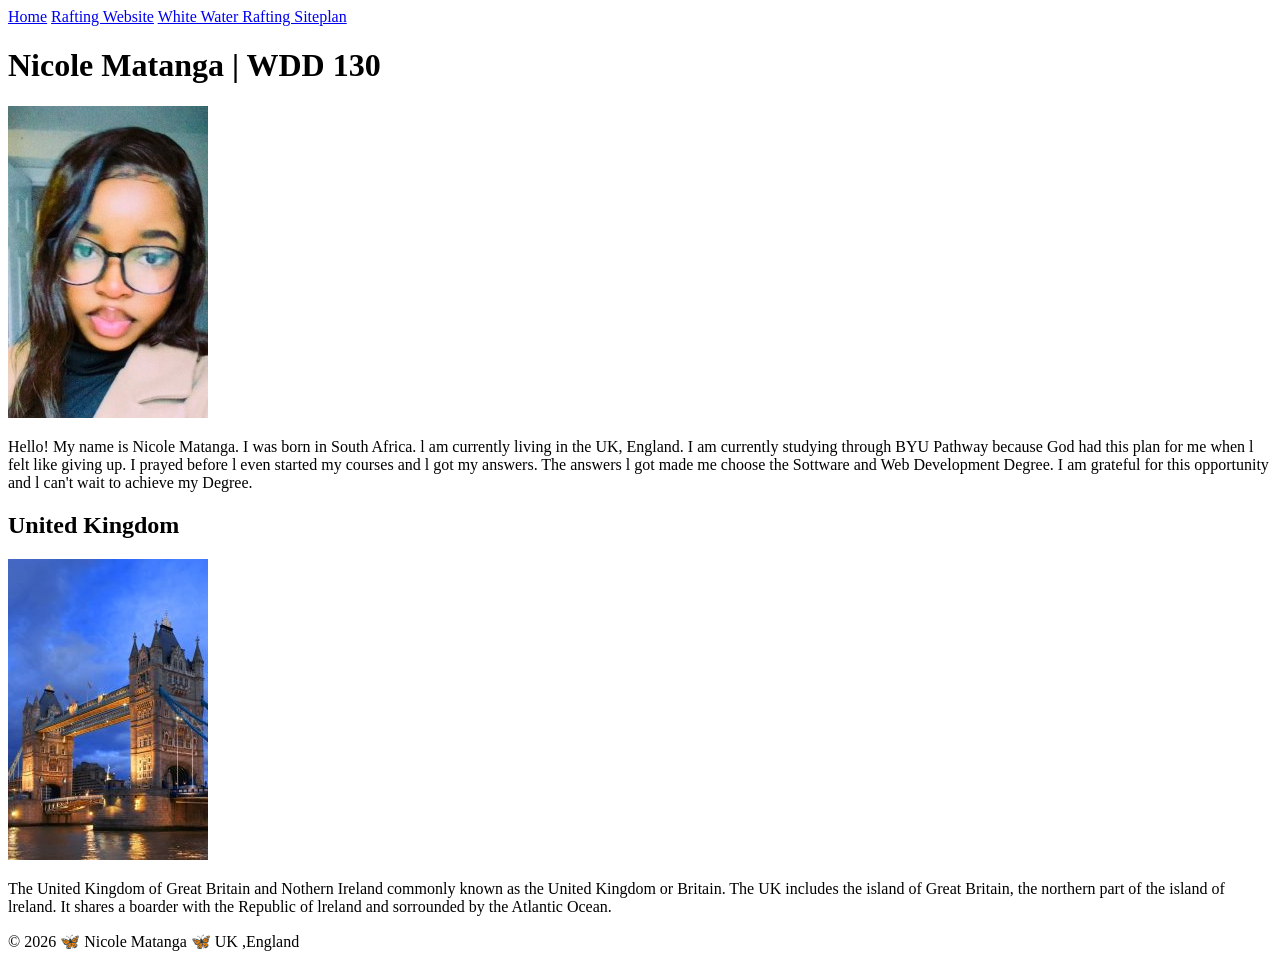
==== week01/index.html @ 92925ff4 "commit" ====
<!DOCTYPE html>
<html lang="en-US">

<head>
  <meta charset="UTF-8">
  <meta name="viewport" content="width=device-width, initial-scale=1.0">
  <title>Nicole Matanga| WDD 130</title>
  <meta name="descrpition" content="Nicole Matanga's BYU IDAHO WDD 130 course homepage">
  <meta name="author" content="Nicole Matanga">

  <link rel="stylesheet" href="week02/styles/styles.css">
</head>

<body>

  <nav>
    <a href="#">Home</a>
    <a href="wwr/">Rafting Website</a>
    <a href="wwr/site-plan-rafting-.html"> White Water Rafting Siteplan </a>
  </nav>
  </header>

  <main>
    <h1>Nicole Matanga | WDD 130</h1>

    <img src=" images/profile.jpg" alt="Nicole Matanga" width="200">

    <p>Hello! My name is Nicole Matanga. I was born in South Africa.
      l am currently living in the UK, England. I am currently studying through BYU Pathway
      because God had this plan for me
      when l felt like giving up. I prayed before l even started my courses and l got my
      answers. The answers l got made me
      choose the Sottware and Web Development Degree. I am grateful for this opportunity and l
      can't wait to achieve my Degree.</p>
  </main>

  <aside>
    <h2>United Kingdom</h2>

    <img src="images/UKprofile.jpg" alt="The London Bridge" width="200">


    <p>The United Kingdom of Great Britain and Nothern Ireland
      commonly known as the
      United Kingdom or Britain.
      The UK includes the island of Great Britain, the northern part of the island of lreland.
      It
      shares a boarder
      with the Republic of lreland and sorrounded by the Atlantic Ocean.</p>
  </aside>

  <footer>
    <p>© 2026 🦋 Nicole Matanga 🦋 UK ,England</p>
  </footer>
</body>

</html>
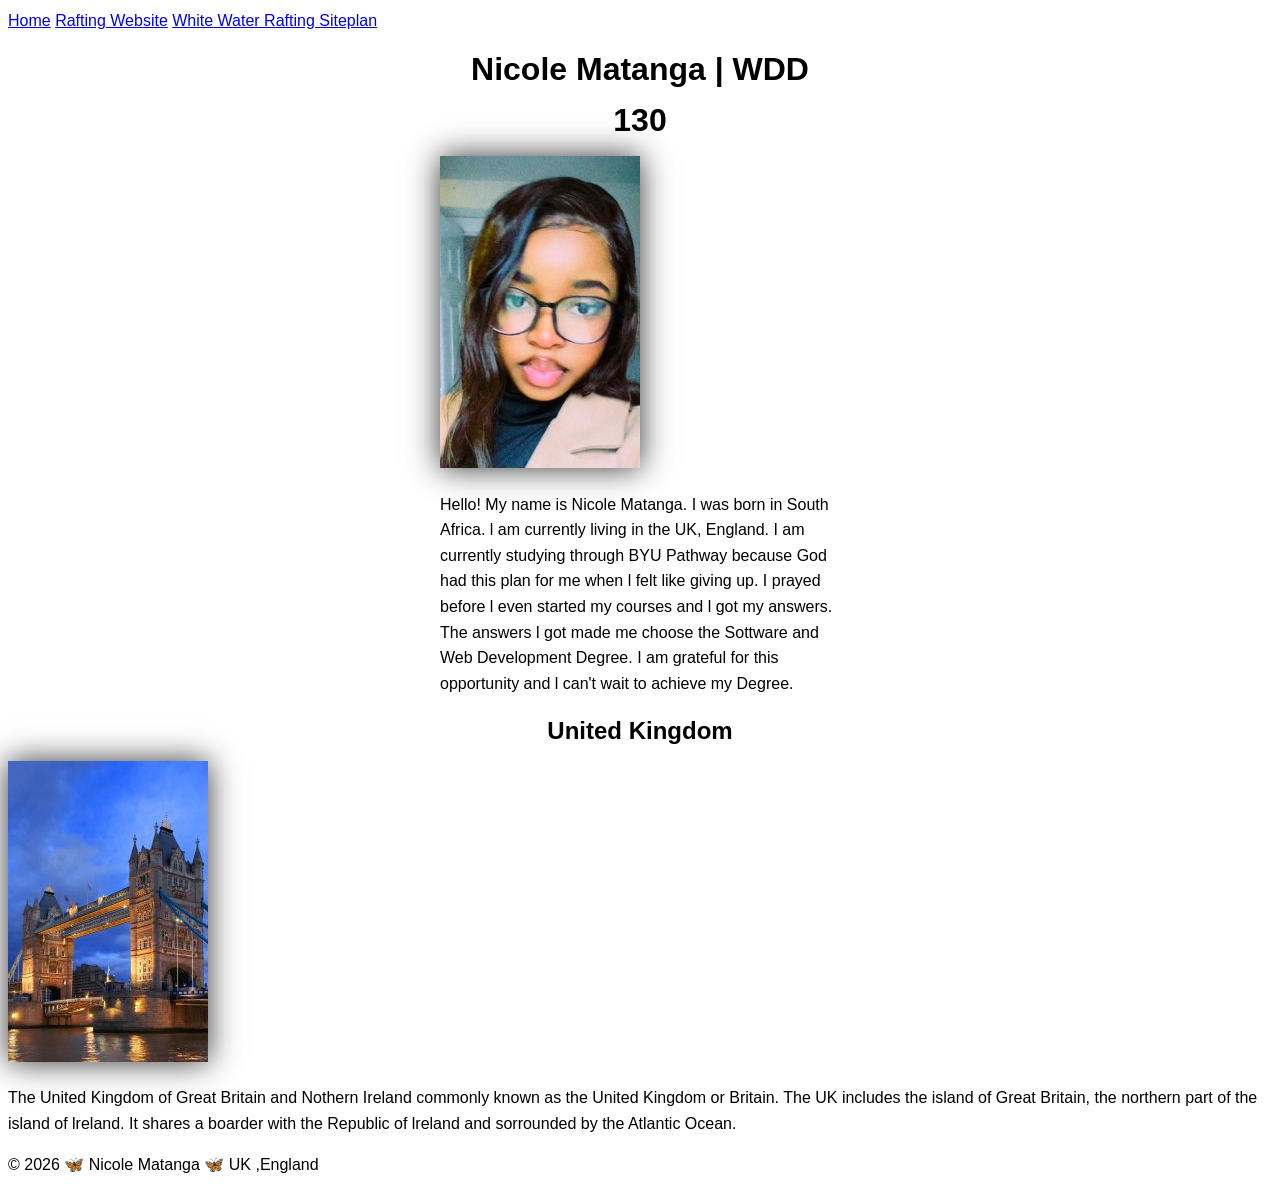
==== commit 84ad49ef: "commit" ====
--- a/week01/index.html
+++ b/week01/index.html
@@ -8,7 +8,7 @@
   <meta name="descrpition" content="Nicole Matanga's BYU IDAHO WDD 130 course homepage">
   <meta name="author" content="Nicole Matanga">
 
-  <link rel="stylesheet" href="week02/styles/styles.css">
+  <link rel="stylesheet" href="styles/styles.css">
 </head>
 
 <body>
--- a/week01/styles/styles.css
+++ b/week01/styles/styles.css
@@ -0,0 +1,37 @@
+body {
+    font-family: Arial, Helvetica, sans-serif;
+    line-height: 1.6;
+}
+
+header {
+    background-color: #540606;
+    color: #883636;
+    padding: 10px;
+    text-align: center;
+    font-size: 1.5rem;
+}
+
+main {
+    width: 400px;
+    margin: 0 auto;
+}
+
+h1 {
+    margin: 10px;
+    text-align: center;
+}
+
+h2 {
+    margin: 10px;
+    text-align: center;
+}
+
+img {
+    height: auto;
+    box-shadow: 0 0 30px #333;
+}
+
+section {
+    margin: 20px 0;
+    border: 1px solid;
+}
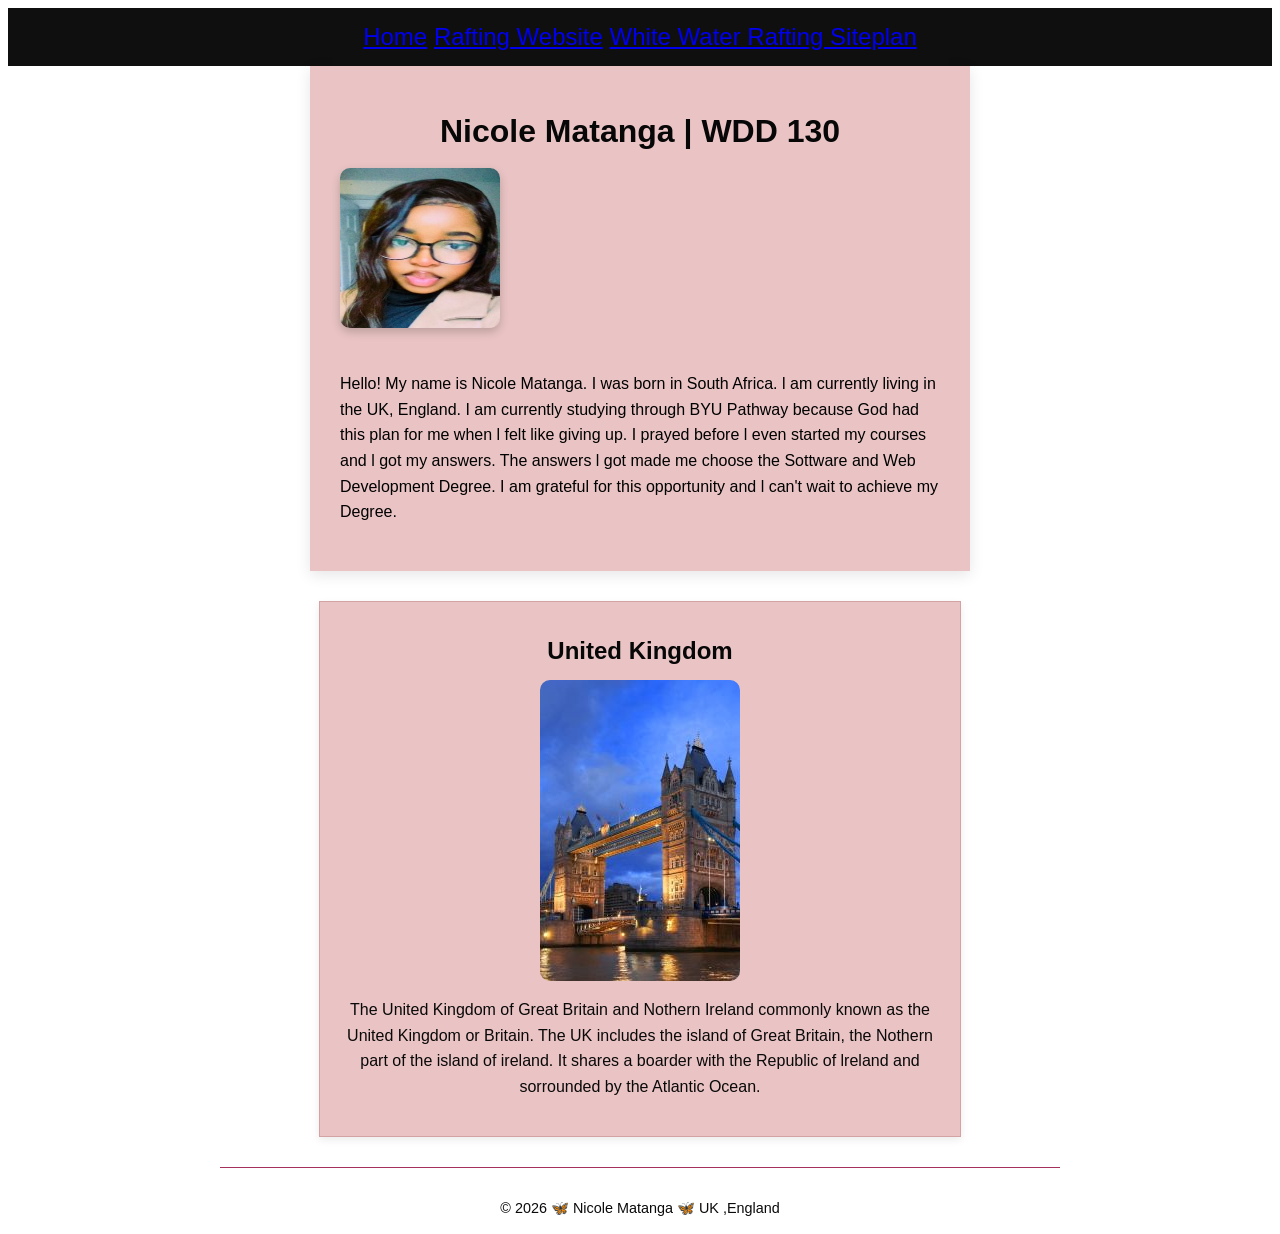
==== commit c8a1a842: "commit" ====
--- a/week01/index.html
+++ b/week01/index.html
@@ -13,11 +13,12 @@
 
 <body>
 
-  <nav>
-    <a href="#">Home</a>
-    <a href="wwr/">Rafting Website</a>
-    <a href="wwr/site-plan-rafting-.html"> White Water Rafting Siteplan </a>
-  </nav>
+  <header>
+    <nav>
+      <a href="#">Home</a>
+      <a href="wwr/">Rafting Website</a>
+      <a href="wwr/site-plan-rafting-.html"> White Water Rafting Siteplan </a>
+    </nav>
   </header>
 
   <main>
@@ -43,7 +44,7 @@
     <p>The United Kingdom of Great Britain and Nothern Ireland
       commonly known as the
       United Kingdom or Britain.
-      The UK includes the island of Great Britain, the northern part of the island of lreland.
+      The UK includes the island of Great Britain, the Nothern part of the island of ireland.
       It
       shares a boarder
       with the Republic of lreland and sorrounded by the Atlantic Ocean.</p>
--- a/week01/styles/styles.css
+++ b/week01/styles/styles.css
@@ -4,34 +4,82 @@
 }
 
 header {
-    background-color: #540606;
-    color: #883636;
+    background-color: #0f0f0f;
+    color: #eac4c4;
     padding: 10px;
     text-align: center;
     font-size: 1.5rem;
 }
 
 main {
-    width: 400px;
+    width: 100%px;
+    max-width: 600px;
     margin: 0 auto;
+    padding: 30px;
+    background-color: #eac4c4;
+    border: 1px solid #ccc;
+    border: 14px;
+    box-shadow: 0 4px 14px rgba(0, 0, 0, 0.1);
+}
+
+main img {
+    width: 160px;
+    height: 160px;
+    margin: 0 auto 20px;
+    border-radius: 10px;
+
+    box-shadow: 0 4px 10px rgba(0, 0, 0, 0.2);
 }
 
 h1 {
     margin: 10px;
+    color: #070707;
     text-align: center;
 }
 
 h2 {
     margin: 10px;
+    color: #070707;
     text-align: center;
 }
 
-img {
+p {
+    padding: 0;
+}
+
+aside {
+    width: 100%;
+    max-width: 600px;
+    margin: 30px auto;
+    padding: 20px;
+    text-align: center;
+    background-color: #eac4c4;
+    color: #0a0909;
+    border: 1px solid rgba(121, 26, 26, 0.2);
+    box-shadow: 0 3px 8px rgba(0, 0, 0, 0.08);
+}
+
+aside img {
+    display: block;
+    width: 100%;
+    max-width: 200px;
     height: auto;
-    box-shadow: 0 0 30px #333;
+    margin: 0 auto 15px;
+    border-radius: 10px;
+
 }
 
 section {
     margin: 20px 0;
     border: 1px solid;
+}
+
+footer {
+    max-width: 840px;
+    margin: 30px auto 0;
+    padding-top: 15px;
+    color: #0a0a0a;
+    text-align: center;
+    border-top: 1px solid #a4305b;
+    font-size: 0.9rem;
 }
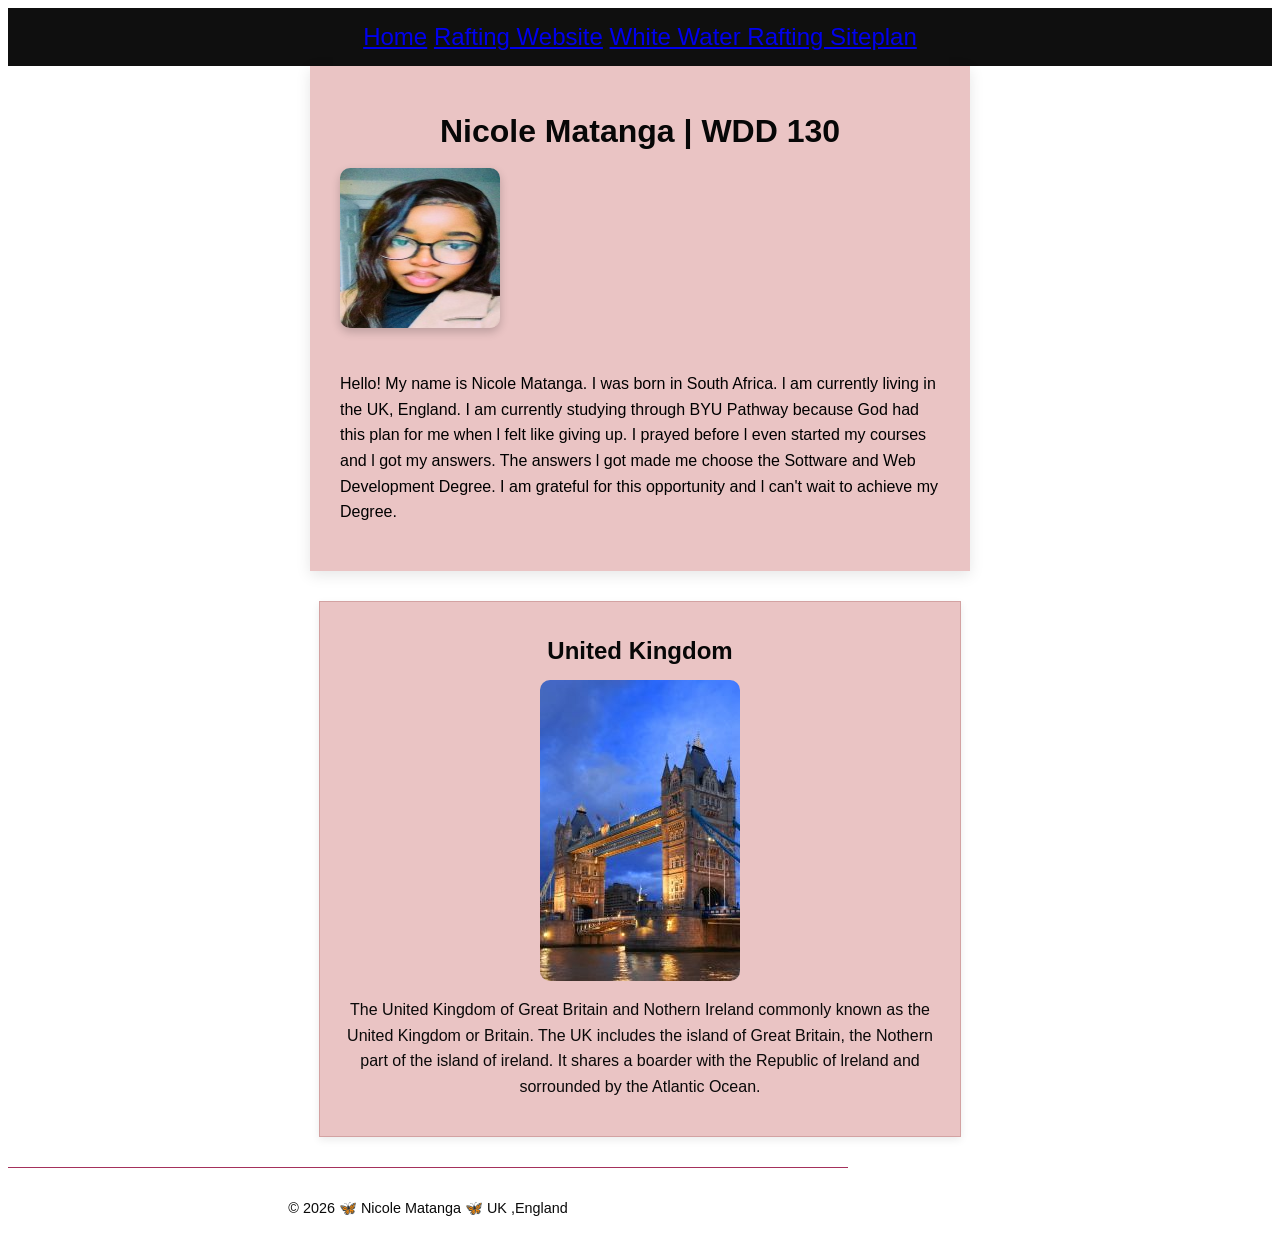
==== commit 559a3a8e: "commit" ====
--- a/week01/index.html
+++ b/week01/index.html
@@ -38,7 +38,7 @@
   <aside>
     <h2>United Kingdom</h2>
 
-    <img src="images/UKprofile.jpg" alt="The London Bridge" width="200">
+    <img src="images/uk-profile.jpg" alt="The London Bridge" width="200">
 
 
     <p>The United Kingdom of Great Britain and Nothern Ireland
--- a/week01/styles/styles.css
+++ b/week01/styles/styles.css
@@ -76,7 +76,7 @@
 
 footer {
     max-width: 840px;
-    margin: 30px auto 0;
+    margin-top: 30px auto 0;
     padding-top: 15px;
     color: #0a0a0a;
     text-align: center;
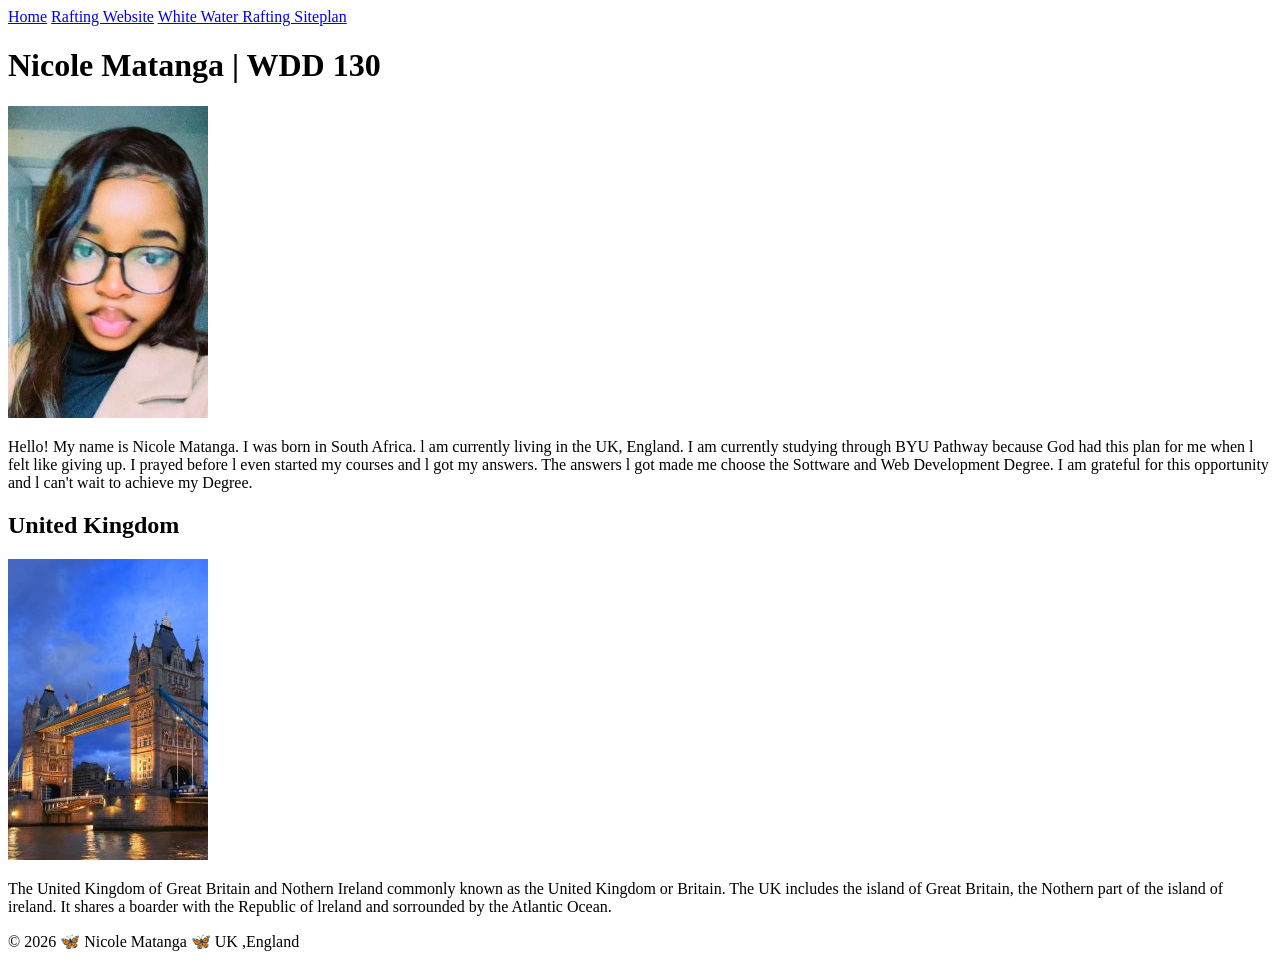
==== commit 1019a961: "commit" ====
--- a/week01/index.html
+++ b/week01/index.html
@@ -1,58 +1,57 @@
-<!DOCTYPE html>
-<html lang="en-US">
-
-<head>
-  <meta charset="UTF-8">
-  <meta name="viewport" content="width=device-width, initial-scale=1.0">
-  <title>Nicole Matanga| WDD 130</title>
-  <meta name="descrpition" content="Nicole Matanga's BYU IDAHO WDD 130 course homepage">
-  <meta name="author" content="Nicole Matanga">
-
-  <link rel="stylesheet" href="styles/styles.css">
-</head>
-
-<body>
-
-  <header>
-    <nav>
-      <a href="#">Home</a>
-      <a href="wwr/">Rafting Website</a>
-      <a href="wwr/site-plan-rafting-.html"> White Water Rafting Siteplan </a>
-    </nav>
-  </header>
-
-  <main>
-    <h1>Nicole Matanga | WDD 130</h1>
-
-    <img src=" images/profile.jpg" alt="Nicole Matanga" width="200">
-
-    <p>Hello! My name is Nicole Matanga. I was born in South Africa.
-      l am currently living in the UK, England. I am currently studying through BYU Pathway
-      because God had this plan for me
-      when l felt like giving up. I prayed before l even started my courses and l got my
-      answers. The answers l got made me
-      choose the Sottware and Web Development Degree. I am grateful for this opportunity and l
-      can't wait to achieve my Degree.</p>
-  </main>
-
-  <aside>
-    <h2>United Kingdom</h2>
-
-    <img src="images/uk-profile.jpg" alt="The London Bridge" width="200">
-
-
-    <p>The United Kingdom of Great Britain and Nothern Ireland
-      commonly known as the
-      United Kingdom or Britain.
-      The UK includes the island of Great Britain, the Nothern part of the island of ireland.
-      It
-      shares a boarder
-      with the Republic of lreland and sorrounded by the Atlantic Ocean.</p>
-  </aside>
-
-  <footer>
-    <p>© 2026 🦋 Nicole Matanga 🦋 UK ,England</p>
-  </footer>
-</body>
-
+<!DOCTYPE html>
+<html lang="en-US">
+
+<head>
+  <meta charset="UTF-8">
+  <meta name="viewport" content="width=device-width, initial-scale=1.0">
+  <title>Nicole Matanga| WDD 130</title>
+  <meta name="descrpition" content="Nicole Matanga's BYU IDAHO WDD 130 course homepage">
+  <meta name="author" content="Nicole Matanga">
+
+  <a href="" </head>
+
+<body>
+
+  <header>
+    <nav>
+      <a href="#">Home</a>
+      <a href="wwr/">Rafting Website</a>
+      <a href="wwr/site-plan-rafting-.html"> White Water Rafting Siteplan </a>
+    </nav>
+  </header>
+
+  <main>
+    <h1>Nicole Matanga | WDD 130</h1>
+
+    <img src=" images/profile.jpg" alt="Nicole Matanga" width="200">
+
+    <p>Hello! My name is Nicole Matanga. I was born in South Africa.
+      l am currently living in the UK, England. I am currently studying through BYU Pathway
+      because God had this plan for me
+      when l felt like giving up. I prayed before l even started my courses and l got my
+      answers. The answers l got made me
+      choose the Sottware and Web Development Degree. I am grateful for this opportunity and l
+      can't wait to achieve my Degree.</p>
+  </main>
+
+  <aside>
+    <h2>United Kingdom</h2>
+
+    <img src="images/uk-profile.jpg" alt="The London Bridge" width="200">
+
+
+    <p>The United Kingdom of Great Britain and Nothern Ireland
+      commonly known as the
+      United Kingdom or Britain.
+      The UK includes the island of Great Britain, the Nothern part of the island of ireland.
+      It
+      shares a boarder
+      with the Republic of lreland and sorrounded by the Atlantic Ocean.</p>
+  </aside>
+
+  <footer>
+    <p>© 2026 🦋 Nicole Matanga 🦋 UK ,England</p>
+  </footer>
+</body>
+
 </html>
